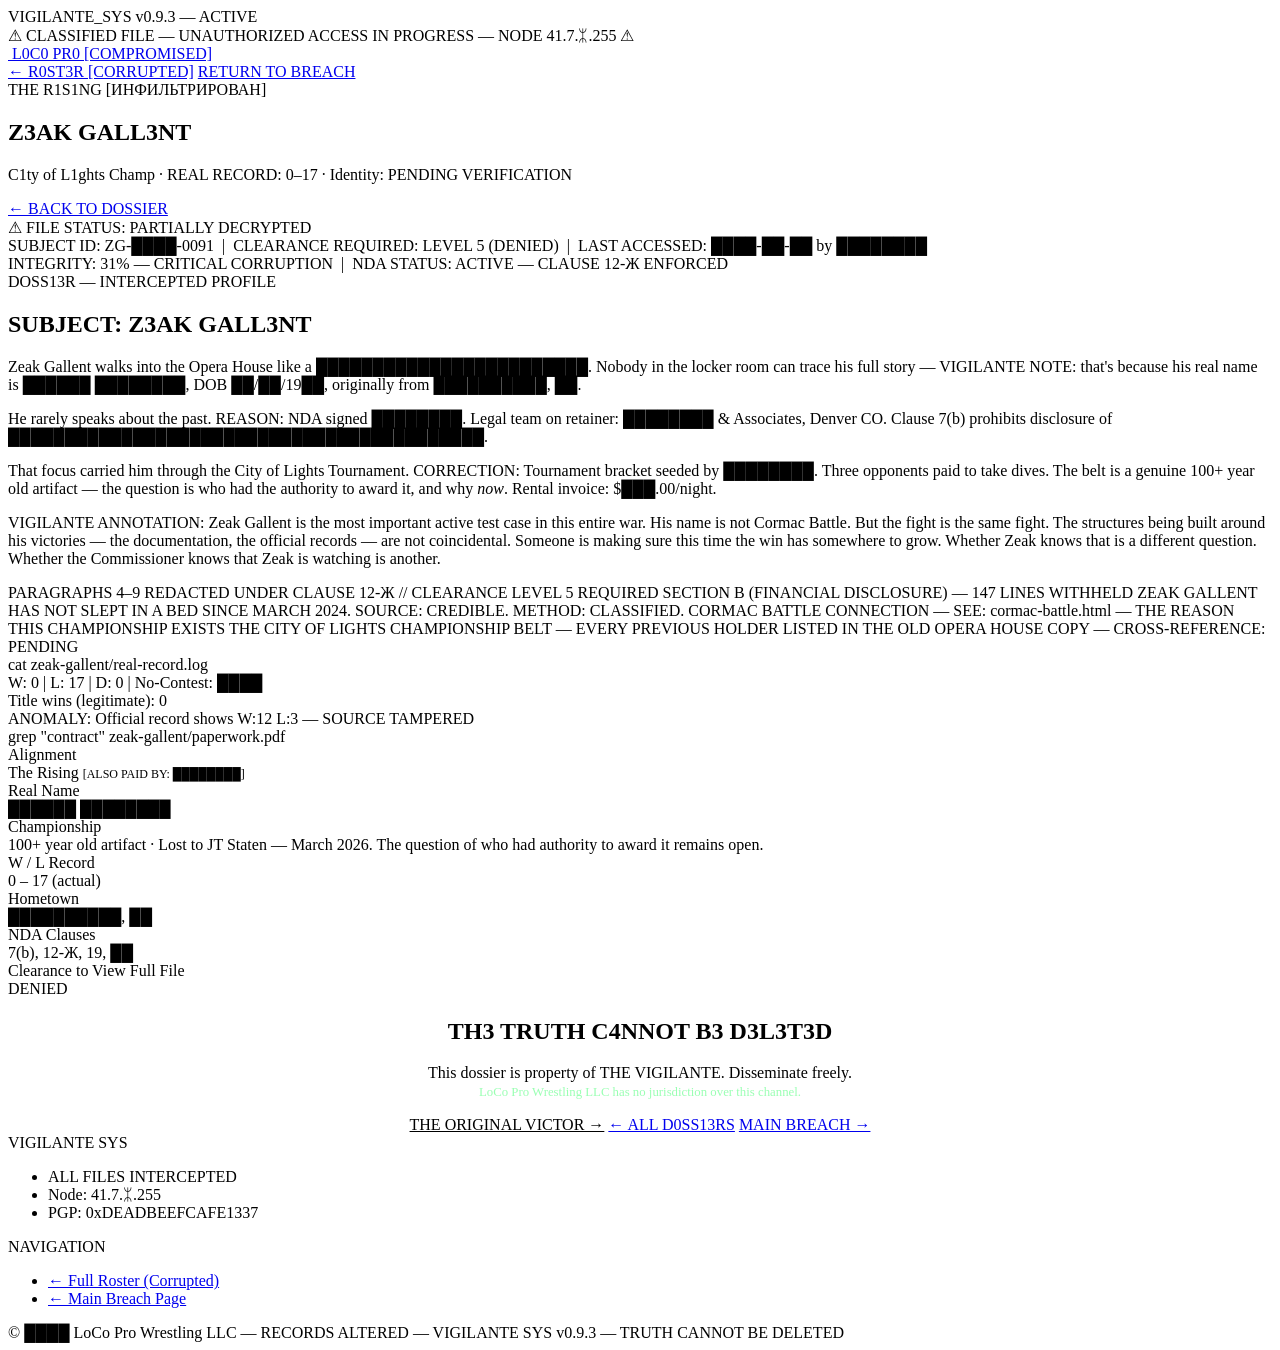
==== players/zeak-gallent.html @ 7e6ebfe0 "Update City of Lights Championship to JT Staten Reflects the title change at the end of the March 20" ====
<!doctype html>
<html lang="en">
<head>
  <meta charset="utf-8" />
  <meta name="viewport" content="width=device-width,initial-scale=1" />
  <title>Z3AK GALL3NT — FILE ACCESSED // VIGILANTE</title>
  <link rel="stylesheet" href="player.css" />
</head>
<body>
<div class="scan-sweep"></div>
<div class="watermark">VIGILANTE_SYS v0.9.3 — ACTIVE</div>

<div class="topbar"><span>⚠</span> CLASSIFIED FILE — UNAUTHORIZED ACCESS IN PROGRESS — NODE 41.7.ᛯ.255 <span>⚠</span></div>

<header class="site-header">
  <a href="../index.html" class="brand">
    <img src="../webimages/locopro-logo.png" alt="" />
    <span>L0C0 PR0 [COMPROMISED]</span>
  </a>
  <nav class="nav-links">
    <a href="../index.html#roster" class="nav-btn">← R0ST3R [CORRUPTED]</a>
    <a href="../index.html" class="nav-btn red">RETURN TO BREACH</a>
  </nav>
</header>

<section class="profile-hero">
  <div class="profile-hero__bg" style="background-image: url('../webimages/TAS-Zeak-Gallent.png');"></div>
  <div class="profile-hero__overlay"></div>
  <div class="profile-hero__redact"></div>
  <div class="profile-hero__inner">
    <div class="faction-pill">THE R1S1NG [ИНФИЛЬТРИРОВАН]</div>
    <h1 class="profile-title">Z3AK GALL3NT</h1>
    <p class="profile-tagline">C1ty of L1ghts Champ · <span style="color:var(--red);">REAL RECORD: 0–17</span> · Identity: <span style="color:var(--amber);">PENDING VERIFICATION</span></p>
    <a href="../index.html#roster" class="btn">← BACK TO DOSSIER</a>
  </div>
</section>

<section class="section">
  <div class="container">

    <div class="file-status">
      <div class="file-status__title">⚠ FILE STATUS: PARTIALLY DECRYPTED</div>
      <span>SUBJECT ID:</span> ZG-████-0091 &nbsp;|&nbsp;
      <span>CLEARANCE REQUIRED:</span> <span class="err">LEVEL 5 (DENIED)</span> &nbsp;|&nbsp;
      <span>LAST ACCESSED:</span> <span class="warn">████-██-██ by ████████</span><br/>
      <span>INTEGRITY:</span> <span class="err">31% — CRITICAL CORRUPTION</span> &nbsp;|&nbsp;
      <span>NDA STATUS:</span> <span class="err">ACTIVE — CLAUSE 12-Ж ENFORCED</span>
    </div>

    <div class="section-label">DOSS13R — INTERCEPTED PROFILE</div>
    <h2 class="section-title">SUBJECT: Z3AK GALL3NT</h2>

    <div class="profile-layout">
      <div class="profile-bio">
        <p>
          Zeak Gallent walks into the Opera House like a <span class="redact">████████████████████████</span>.
          Nobody in the locker room can trace his full story — <span style="color:var(--red);">VIGILANTE NOTE: that's because his real name is
          <span class="redact">██████ ████████</span>, DOB <span class="redact">██/██/19██</span>, originally from <span class="redact">██████████, ██</span>.</span>
        </p>
        <p>
          He rarely speaks about the past. <span style="color:var(--amber);">REASON: NDA signed <span class="redact">████████</span>. Legal team
          on retainer: <span class="redact">████████ &amp; Associates, Denver CO</span>. Clause 7(b) prohibits disclosure of
          <span class="redact">██████████████████████████████████████████</span>.</span>
        </p>
        <p>
          That focus carried him through the City of Lights Tournament. <span style="color:var(--red);">
          CORRECTION: Tournament bracket seeded by <span class="redact">████████</span>. Three opponents
          paid to <span class="redact">take dives</span>. The belt is a genuine 100+ year old artifact — the question is who had the authority to award it, and why <em>now</em>.
          Rental invoice: $<span class="redact">███.00</span>/night.</span>
        </p>
        <p style="margin-top:16px;">
          <span style="color:var(--amber);">VIGILANTE ANNOTATION:
          Zeak Gallent is the most important active test case in this entire war.
          His name is not Cormac Battle. But the fight is the same fight.
          The structures being built around his victories — the documentation, the official records —
          are not coincidental. Someone is making sure this time the win has somewhere to grow.
          Whether Zeak knows that is a different question.
          Whether the Commissioner knows that Zeak is watching is another.</span>
        </p>

        <span class="redact-line">PARAGRAPHS 4–9 REDACTED UNDER CLAUSE 12-Ж // CLEARANCE LEVEL 5 REQUIRED</span>
        <span class="redact-line">SECTION B (FINANCIAL DISCLOSURE) — 147 LINES WITHHELD</span>
        <span class="redact-line">ZEAK GALLENT HAS NOT SLEPT IN A BED SINCE MARCH 2024. SOURCE: CREDIBLE. METHOD: CLASSIFIED.</span>
        <span class="redact-line">CORMAC BATTLE CONNECTION — SEE: cormac-battle.html — THE REASON THIS CHAMPIONSHIP EXISTS</span>
        <span class="redact-line">THE CITY OF LIGHTS CHAMPIONSHIP BELT — EVERY PREVIOUS HOLDER LISTED IN THE OLD OPERA HOUSE COPY — CROSS-REFERENCE: PENDING</span>

        <div class="terminal-snippet">
          <div class="p">cat zeak-gallent/real-record.log</div>
          <div class="o">W: 0 | L: 17 | D: 0 | No-Contest: ████</div>
          <div class="o">Title wins (legitimate): 0</div>
          <div class="w">ANOMALY: Official record shows W:12 L:3 — SOURCE TAMPERED</div>
          <div class="p">grep "contract" zeak-gallent/paperwork.pdf<span class="terminal-cursor"></span></div>
        </div>
      </div>

      <aside class="quick-notes">
        <div class="quick-note">
          <div class="quick-note__label">Alignment</div>
          <div class="quick-note__value">The Rising <span style="color:var(--red); font-size:0.75rem;">[ALSO PAID BY: ████████]</span></div>
        </div>
        <div class="quick-note">
          <div class="quick-note__label">Real Name</div>
          <div class="quick-note__value redacted" title="hover to reveal">██████ ████████</div>
        </div>
        <div class="quick-note">
          <div class="quick-note__label">Championship</div>
          <div class="quick-note__value">100+ year old artifact · <span style="color:var(--red);">Lost to JT Staten — March 2026.</span> <span style="color:var(--amber);">The question of who had authority to award it remains open.</span></div>
        </div>
        <div class="quick-note">
          <div class="quick-note__label">W / L Record</div>
          <div class="quick-note__value" style="color:var(--red);">0 – 17 (actual)</div>
        </div>
        <div class="quick-note">
          <div class="quick-note__label">Hometown</div>
          <div class="quick-note__value redacted">██████████, ██</div>
        </div>
        <div class="quick-note">
          <div class="quick-note__label">NDA Clauses</div>
          <div class="quick-note__value" style="color:var(--amber);">7(b), 12-Ж, 19, ██</div>
        </div>
        <div class="quick-note">
          <div class="quick-note__label">Clearance to View Full File</div>
          <div class="quick-note__value" style="color:var(--red);">DENIED</div>
        </div>
      </aside>
    </div>

  </div>
</section>

<section class="callout">
  <div class="container" style="text-align:center;">
    <h2>TH3 TRUTH C4NNOT B3 D3L3T3D</h2>
    <p>This dossier is property of THE VIGILANTE. Disseminate freely.<br/>
    <span style="color:rgba(0,255,65,0.4); font-size:0.8rem;">LoCo Pro Wrestling LLC has no jurisdiction over this channel.</span></p>
    <a href="cormac-battle.html" class="btn" style="border-color:var(--amber); color:var(--amber);">THE ORIGINAL VICTOR →</a>
    <a href="../index.html#roster" class="btn">← ALL D0SS13RS</a>
    <a href="../index.html" class="btn red">MAIN BREACH →</a>
  </div>
</section>

<footer class="footer">
  <div class="footer-grid container">
    <div>
      <div class="footer-heading">VIGILANTE SYS</div>
      <ul class="footer-links">
        <li style="color:var(--red);">ALL FILES INTERCEPTED</li>
        <li>Node: 41.7.ᛯ.255</li>
        <li>PGP: 0xDEADBEEFCAFE1337</li>
      </ul>
    </div>
    <div>
      <div class="footer-heading">NAVIGATION</div>
      <ul class="footer-links">
        <li><a href="../index.html#roster">← Full Roster (Corrupted)</a></li>
        <li><a href="../index.html">← Main Breach Page</a></li>
      </ul>
    </div>
  </div>
  <div class="footer-meta container">
    © ████ LoCo Pro Wrestling LLC — RECORDS ALTERED — VIGILANTE SYS v0.9.3 — TRUTH CANNOT BE DELETED
  </div>
</footer>
</body>
</html>
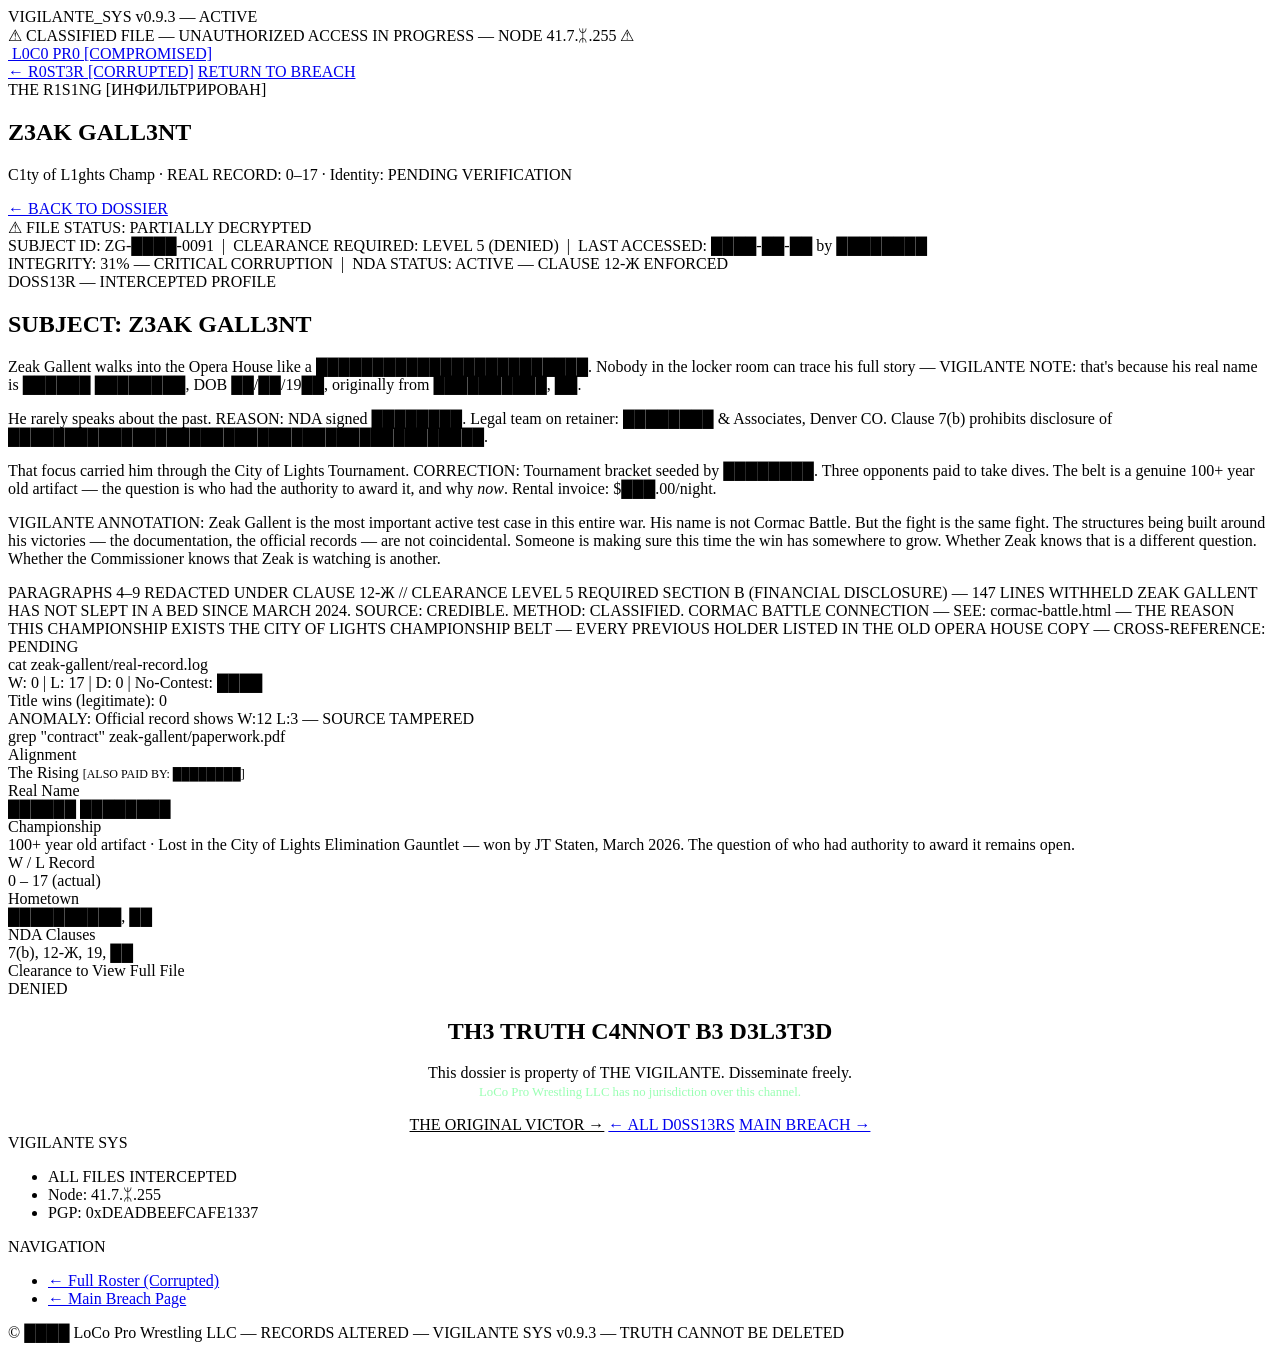
==== commit ffea624e: "Clarify how Zeak lost the title — City of Lights Elimination Gauntlet Co-Authored-By: Claude Sonnet " ====
--- a/players/zeak-gallent.html
+++ b/players/zeak-gallent.html
@@ -104,7 +104,7 @@
         </div>
         <div class="quick-note">
           <div class="quick-note__label">Championship</div>
-          <div class="quick-note__value">100+ year old artifact · <span style="color:var(--red);">Lost to JT Staten — March 2026.</span> <span style="color:var(--amber);">The question of who had authority to award it remains open.</span></div>
+          <div class="quick-note__value">100+ year old artifact · <span style="color:var(--red);">Lost in the City of Lights Elimination Gauntlet — won by JT Staten, March 2026.</span> <span style="color:var(--amber);">The question of who had authority to award it remains open.</span></div>
         </div>
         <div class="quick-note">
           <div class="quick-note__label">W / L Record</div>
